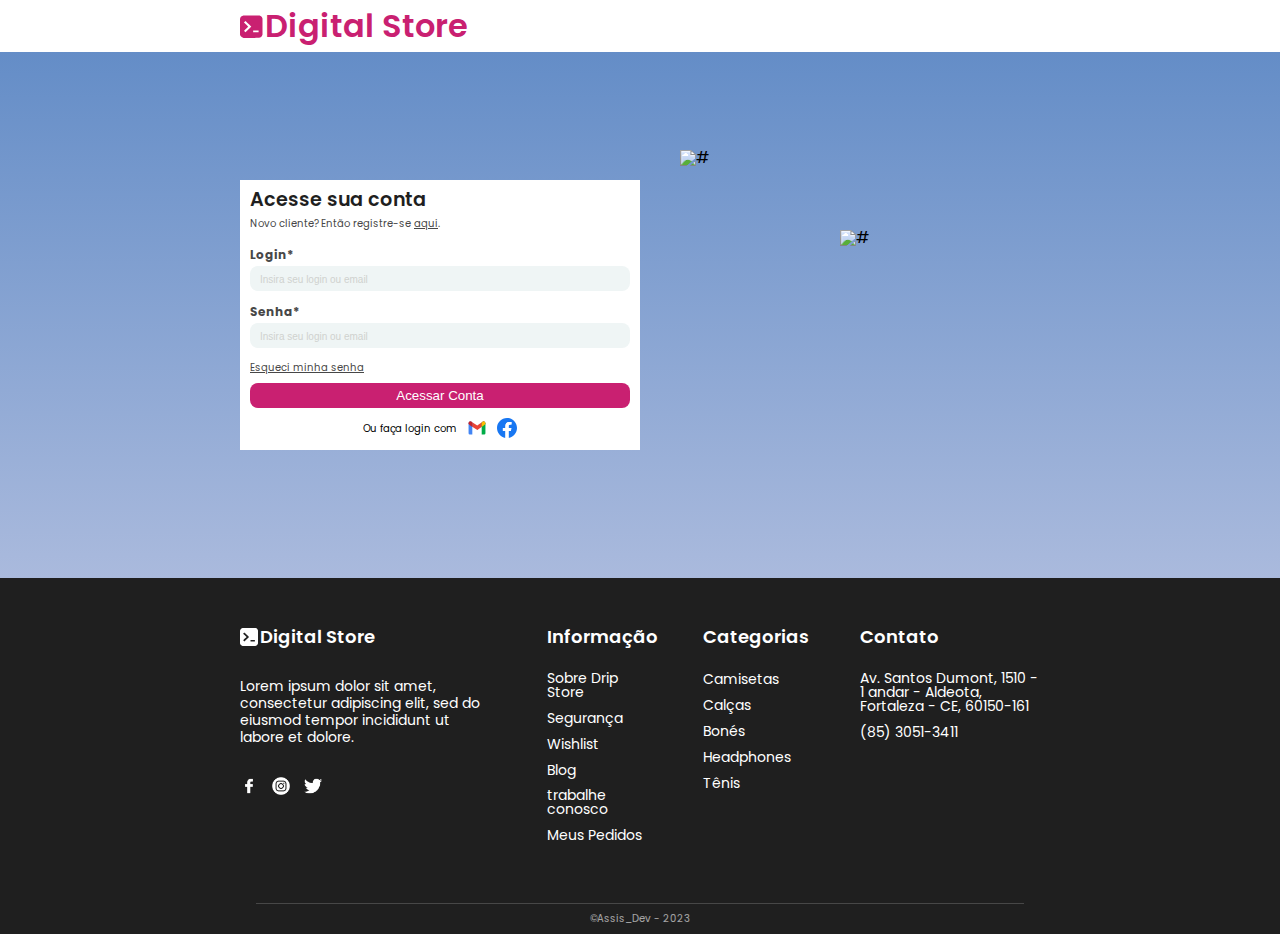
==== index.html @ 56e90cd6 "tela de login e responsivo concluido" ====
<!DOCTYPE html>
<html lang="pt-br">

<head>
   <meta charset="UTF-8">
   <meta http-equiv="X-UA-Compatible" content="IE=edge">
   <meta name="viewport" content="width=device-width, initial-scale=1.0">
   <meta name="description" content="maior plataforma de e-comerce do Brasil.">
   <title>Digital Store</title>
   <link rel="stylesheet" href="./style.css">
   <link rel="preconnect" href="https://fonts.googleapis.com">
   <link rel="preconnect" href="https://fonts.gstatic.com" crossorigin>
   <link href="https://fonts.googleapis.com/css2?family=Poppins:wght@300;400;500;600;700&display=swap" rel="stylesheet">
</head>
<li></li>

<body>
   <header class="header__container">
      <div class="header__logo">
         <img src="../src/image/logo-dc.svg" alt="logo digital store">
         <h1 class="header__titulo">Digital Store</h1>
      </div>
   </header>
   <!-- MAIN -->
   <main class="main__background">

      <section class="main__container">
         <div class="main__box-login">
            <h2 class="box-login__titulo">Acesse sua conta</h2>
            <span class="box-login__texto-registro">Novo cliente? Então registre-se <a href="#">aqui</a>.</span>
            <!-- FORM -->
            <form action="#" id="formulario">
               <label for="login">Login*</label>
               <input type="text" name="login" id="login" placeholder="Insira seu login ou email" class="cor-texto-placeholder">

               <label for="senha">Senha*</label>
               <input type="text" name="senha" id="senha" placeholder="Insira seu login ou email" class="cor-texto-placeholder">

               <span class="formulario__esqueceu-senha"><a href="#">Esqueci minha senha</a></span>

               <button class="btn__acessar-conta">Acessar Conta</button>
            </form>
            <div class="login__email">
               <span>Ou faça login com</span>
               <a href="https://www.google.com/intl/pt-BR/gmail/about/"><img src="../src/image/gmail.svg" alt="login com o gmail"></a>
               <a href="https://pt-br.facebook.com/"><img src="../src/image/facebook.svg" alt="login com o facebook"></a>
            </div>
         </div>
         <!-- TENIS -->
         <div class="main__box-tenis">
            <div class="tenis__esquerdo">
               <img src="../src/image/tenis-esquerdo.svg" alt="#">
            </div>
            <div class="tenis__direito">
               <img src="../src/image/tenis-direito.svg" alt="#">
            </div>
         </div>
      </section>
   </main>
   <footer class="footer">
      <section class="footer__container">
         <div class="footer__box-conteudo">
            <div class="footer__titulo">
               <img src="../src/image/logo-preto-branco.svg" alt="logo em monocromatico">
               <h2>Digital Store</h2>
            </div>
            <p>Lorem ipsum dolor sit amet, consectetur adipiscing elit, sed do eiusmod tempor incididunt ut labore et dolore.</p>
            <div class="footer__redes-sociais">
               <a href="#"><img src="../src/image/f.png" alt="facebook"></a>
               <a href="#"><img src="../src/image/instagram-branco.png" alt="instagram"></a>
               <a href="#"><img src="../src/image/twitter-branco.png" alt="twitter"></a>
            </div>
         </div>
         <div class="footer__box-informacao">
            <ul class="footer__lista">
               <li class="footer__lista-titulo">Informação</li>
               <li class="footer__lista-item"><a href="#">Sobre Drip Store</a></li>
               <li class="footer__lista-item"><a href="#">Segurança</a></li>
               <li class="footer__lista-item"><a href="#">Wishlist</a></li>
               <li class="footer__lista-item"><a href="#">Blog</a></li>
               <li class="footer__lista-item"><a href="#">trabalhe conosco</a></li>
               <li class="footer__lista-item"><a href="#">Meus Pedidos</a></li>
            </ul>
         </div>
         <div class="footer__box-categorias">
            <ul class="footer__lista">
               <li class="footer__lista-titulo">Categorias</li>
               <li class="footer__lista-item"><a href="#">Camisetas</a></li>
               <li class="footer__lista-item"><a href="#">Calças</a></li>
               <li class="footer__lista-item"><a href="#">Bonés</a></li>
               <li class="footer__lista-item"><a href="#">Headphones</a></li>
               <li class="footer__lista-item"><a href="#">Tênis</a></li>
            </ul>
         </div>
         <div class="footer__box-contato">
            <ul class="footer__lista">
               <li class="footer__lista-titulo">Contato</li>
               <li class="footer__lista-item"><a href="#">Av. Santos Dumont, 1510 - 1 andar - Aldeota, Fortaleza - CE, 60150-161</a></li>
               <li class="footer__lista-item"><a href="tel: +558530513411">(85) 3051-3411</a></li>
            </ul>
         </div>
      </section>
      <div class="linha">
         <p>©Assis_Dev - 2023</p>
      </div>
   </footer>

</html>
---- style.css ----
@import url(../styles/reset.css);
@import url(../styles/header.css);
@import url(../styles/main.css);
@import url(../styles/footer.css);


.cor-texto-placeholder::placeholder{
   color: #CFD2CF;
   font-size: .625rem;
   word-break: break-all;
   padding: 0 .625rem;
}
:root{
   /* header */
   --background-branco-header:#fff;
   --cor-titulo-header:#C92071;

   /* main */
   --cor-titulo-main:#1F1F1F;
   --cor-texto-main:#474747;
   --cor-background-login:#fff;
   --cor-botao:#C92071;
   --cor-botao-hover:#d33280;
   --cor-botao-texto:#fff;
   --background-input:#EFF5F5;

   /* footer */
   --footer-background:#1F1F1F;
   --cor-titulo-footer:#fff;
   --cor-texto-footer:#fff;
}
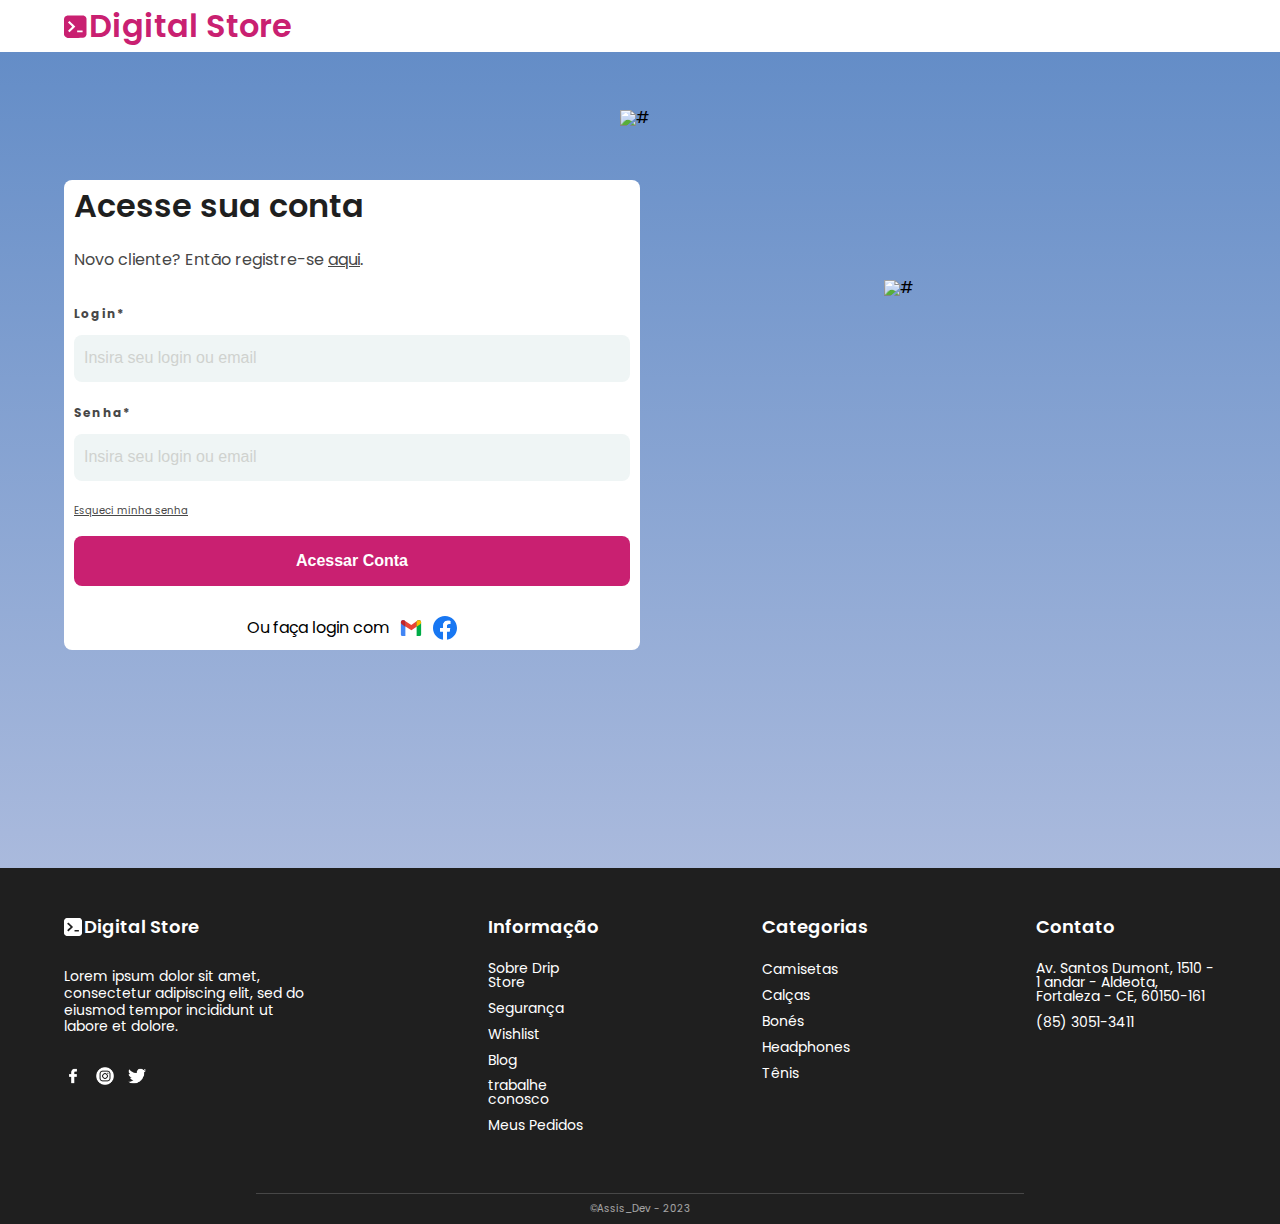
==== commit 1996fa4f: "tela de criar conta concluida" ====
--- a/index.html
+++ b/index.html
@@ -17,7 +17,7 @@
 <body>
    <header class="header__container">
       <div class="header__logo">
-         <img src="../src/image/logo-dc.svg" alt="logo digital store">
+         <img src="./src/image/logo-dc.svg" alt="logo digital store">
          <h1 class="header__titulo">Digital Store</h1>
       </div>
    </header>
@@ -27,7 +27,7 @@
       <section class="main__container">
          <div class="main__box-login">
             <h2 class="box-login__titulo">Acesse sua conta</h2>
-            <span class="box-login__texto-registro">Novo cliente? Então registre-se <a href="#">aqui</a>.</span>
+            <span class="box-login__texto-registro">Novo cliente? Então registre-se <a href="./criar-conta/cria-conta.html">aqui</a>.</span>
             <!-- FORM -->
             <form action="#" id="formulario">
                <label for="login">Login*</label>
@@ -42,17 +42,18 @@
             </form>
             <div class="login__email">
                <span>Ou faça login com</span>
-               <a href="https://www.google.com/intl/pt-BR/gmail/about/"><img src="../src/image/gmail.svg" alt="login com o gmail"></a>
-               <a href="https://pt-br.facebook.com/"><img src="../src/image/facebook.svg" alt="login com o facebook"></a>
+               <a href="https://www.google.com/intl/pt-BR/gmail/about/"><img src="./src/image/gmail.svg" alt="login com o gmail" class="login__email-img"></a>
+
+               <a href="https://pt-br.facebook.com/"><img src="./src/image/facebook.svg" alt="login com o facebook" class="login__email-img"></a>
             </div>
          </div>
          <!-- TENIS -->
          <div class="main__box-tenis">
             <div class="tenis__esquerdo">
-               <img src="../src/image/tenis-esquerdo.svg" alt="#">
+               <img src="./src/image/tenis-esquerdo.svg" alt="#">
             </div>
             <div class="tenis__direito">
-               <img src="../src/image/tenis-direito.svg" alt="#">
+               <img src="./src/image/tenis-direito.svg" alt="#">
             </div>
          </div>
       </section>
@@ -61,14 +62,14 @@
       <section class="footer__container">
          <div class="footer__box-conteudo">
             <div class="footer__titulo">
-               <img src="../src/image/logo-preto-branco.svg" alt="logo em monocromatico">
+               <img src="./src/image/logo-preto-branco.svg" alt="logo em monocromatico">
                <h2>Digital Store</h2>
             </div>
             <p>Lorem ipsum dolor sit amet, consectetur adipiscing elit, sed do eiusmod tempor incididunt ut labore et dolore.</p>
             <div class="footer__redes-sociais">
-               <a href="#"><img src="../src/image/f.png" alt="facebook"></a>
-               <a href="#"><img src="../src/image/instagram-branco.png" alt="instagram"></a>
-               <a href="#"><img src="../src/image/twitter-branco.png" alt="twitter"></a>
+               <a href="#"><img src="./src/image/f.png" alt="facebook"></a>
+               <a href="#"><img src="./src/image/instagram-branco.png" alt="instagram"></a>
+               <a href="#"><img src="./src/image/twitter-branco.png" alt="twitter"></a>
             </div>
          </div>
          <div class="footer__box-informacao">
--- a/style.css
+++ b/style.css
@@ -1,15 +1,9 @@
-@import url(../styles/reset.css);
-@import url(../styles/header.css);
-@import url(../styles/main.css);
-@import url(../styles/footer.css);
+@import url(./styles/reset.css);
+@import url(./styles/header.css);
+@import url(./styles/main.css);
+@import url(./styles/footer.css);
 
 
-.cor-texto-placeholder::placeholder{
-   color: #CFD2CF;
-   font-size: .625rem;
-   word-break: break-all;
-   padding: 0 .625rem;
-}
 :root{
    /* header */
    --background-branco-header:#fff;
